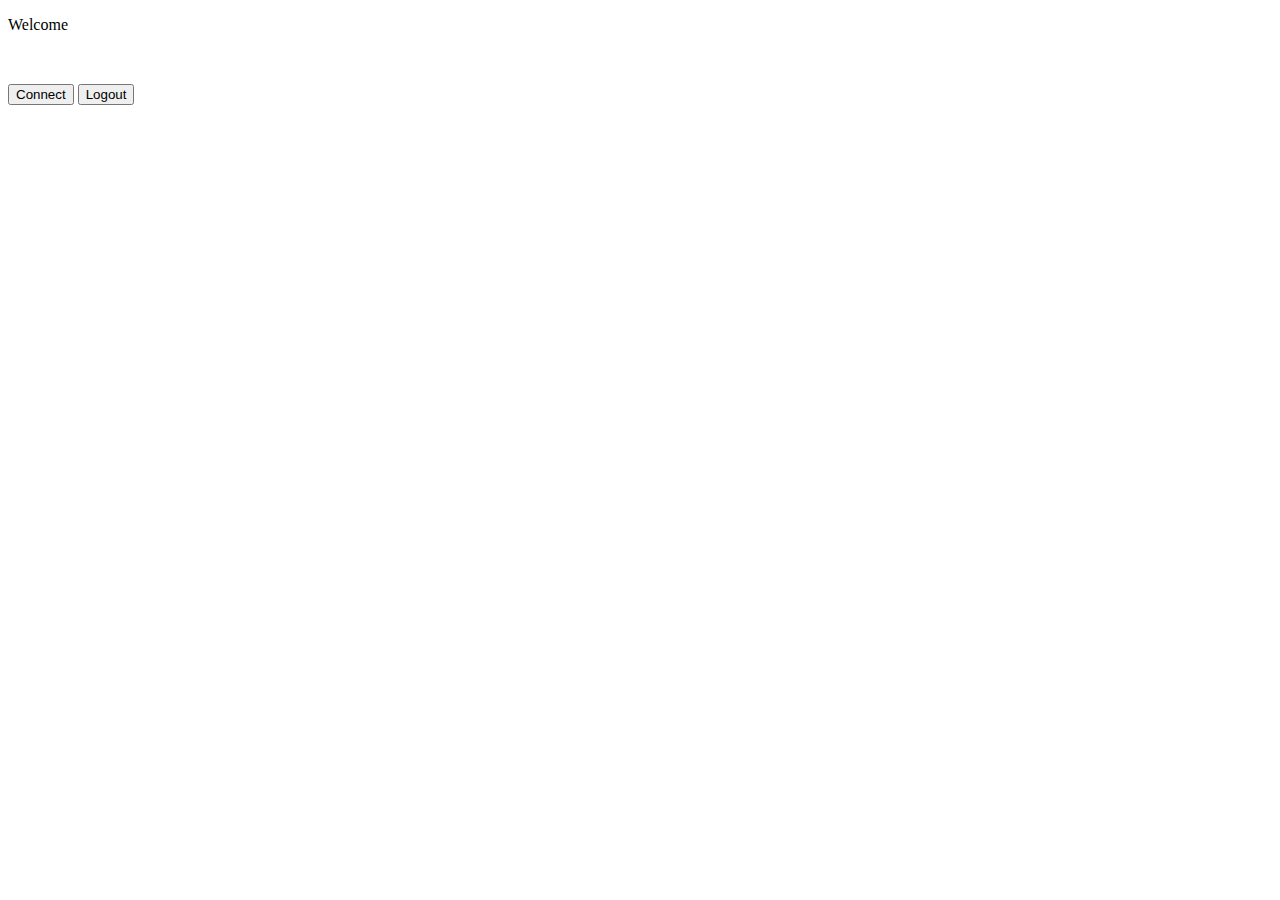
==== profile.html @ 4d84ca76 "update" ====
<!DOCTYPE html>
<html lang="en">
<head>
    <meta charset="UTF-8">
    <meta name="viewport" content="width=device-width, initial-scale=1.0">
    <link rel="stylesheet" href="style.css">
    <title>Profile Page</title>
</head>
<body>
   
<!-- -->
<form class="form">
    <p id="heading" class="fieldpname">Welcome</p>
    
    <div class="field3"> 
        <img id="image" class="field3"/>
    </div>
    <p id="name" class="fieldpname"> </p>
    
    <input type="button" class="btnConnect" value="Connect" onclick="vchat()">       
          
<input type="button" class="btnLogout" value="Logout" onclick="logout();">       
</form>



<!-- -->

</body>
<script>
    let params = {}
    
    let regex =  /([^&=]+)=([^&]*)/g, m

    while(m = regex.exec(location.href)){
        params[decodeURIComponent(m[1])] = decodeURIComponent(m[2])
    }

    if(Object.keys(params).length > 0){
        localStorage.setItem('authInfo',JSON.stringify(params))
    }

    // hide the acces token
    window.history.pushState({},document.title,"/" + "profile.html")
    let info = JSON.parse(localStorage.getItem('authInfo'))
    console.log(info['access_token'])
    console.log(info['expires_in'])

    fetch("https://www.googleapis.com/oauth2/v3/userinfo",{
        headers:{
            "Authorization":`Bearer ${info['access_token']}`
        }
    })
    .then((data) => data.json())
    .then((info) => {
        console.log(info)
        document.getElementById('name').innerHTML += info.name
        document.getElementById('image').setAttribute('src',info.picture)
    })

    function logout(){
         fetch("https://oauth2.googleapis.com/revoke?token=" + info['accesss_token'],{
            method: 'POST',
            headers:{
                'Content-type':'application/x-www-form-urlencoded'
            }
         })
         .then((data) => {
            location.href = "https://vchatt.github.io/strangers/index.html"
         })

    }

    function vchat(){
        window.location.href = "https://vchatt.github.io/strangers/vchat.html"
    }

</script>


</html>
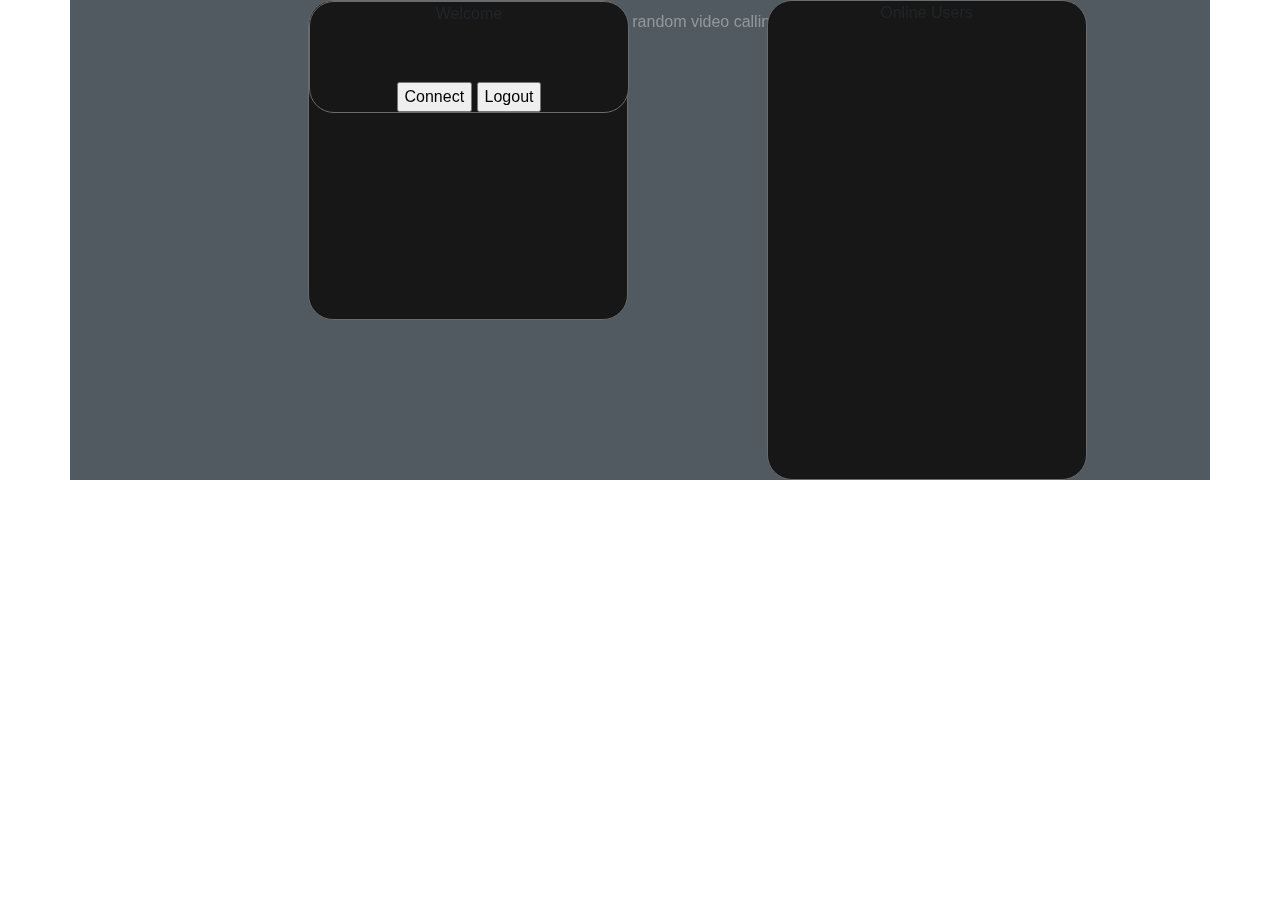
==== commit 1f18dde7: "nbdmn" ====
--- a/profile.html
+++ b/profile.html
@@ -1,81 +1,150 @@
-<!DOCTYPE html>
+<!doctype html>
 <html lang="en">
+
 <head>
-    <meta charset="UTF-8">
-    <meta name="viewport" content="width=device-width, initial-scale=1.0">
-    <link rel="stylesheet" href="style.css">
-    <title>Profile Page</title>
+  <meta charset="utf-8">
+  <meta name="viewport" content="width=device-width, initial-scale=1">
+  <title>Bootstrap demo</title>
+  <link href="https://cdn.jsdelivr.net/npm/bootstrap@5.3.3/dist/css/bootstrap.min.css" rel="stylesheet"
+    integrity="sha384-QWTKZyjpPEjISv5WaRU9OFeRpok6YctnYmDr5pNlyT2bRjXh0JMhjY6hW+ALEwIH" crossorigin="anonymous">
+  <link rel="stylesheet" href="style.css">
 </head>
-<body>
-   
-<!-- -->
-<form class="form">
-    <p id="heading" class="fieldpname">Welcome</p>
-    
-    <div class="field3"> 
-        <img id="image" class="field3"/>
-    </div>
-    <p id="name" class="fieldpname"> </p>
-    
-    <input type="button" class="btnConnect" value="Connect" onclick="vchat()">       
-          
-<input type="button" class="btnLogout" value="Logout" onclick="logout();">       
-</form>
+<style>
+  
+  body {
+      
+      height: 100vh;
+      margin: 0;
+      align-items: center;
+      justify-content: center;
+      padding: 0 50px;
+      font-family: "Segoe UI", Arial, sans-serif;
+      text-align: center;
+    }
+
+    .copy {
+      position: fixed;
+      top: 10px;
+      left: 50%;
+      transform: translateX(-50%);
+      font-size: 16px;
+      color: rgba(214, 212, 212, 0.5);
+    }
+    .card:hover{
+    transform: scale(1.05);
+    border: 1px solid black;
+}
+
+</style>
+<body> 
+  <div class="copy">Welcome to Strangers random video calling app</div>
+  <div class="container" style="
+  background-color: #525a61; 
+
+">
+<!--
+<div class="d-flex justify-content-start">9eurpjner,m...</div>
+<div class="d-flex justify-content-end">hcgfwejb,rnfwe...</div>
+<div class="d-flex justify-content-center">kyosukge...</div>
+<div class="d-flex justify-content-between">kuyfosuef...</div>
+<div class="d-flex justify-content-around">khysdoufj...</div>
+-->
+<div class="container" >
+  <div class="row">
+    <div class="col">
+      <div class="d-flex justify-content-end">
+            <div class="card" style="width: 20rem; height:20rem; 
+            background-color: #6a6b6b;border:1px solid #6a6b6b;
+            background-color: #171717;
+            margin-bottom: 30px;
+    border-radius: 25px;
+    transition: .4s ease-in-out;            
+            ">
+            <!-- form content-->
+            <form class="form" style="width: 20rem;
+            background-color: #6a6b6b;border:1px solid #6a6b6b;
+            background-color: #171717;
+           
+    border-radius: 25px;
+    transition: .4s ease-in-out;">
+              <p id="heading" class="fieldpname">Welcome</p>
+              <div class="field3"> 
+              <img id="image" class="field3"/>
+              </div>
+              <p id="name" class="fieldpname"> </p>
+              <input type="button" class="btnConnect" value="Connect" onclick="">       
+              <input type="button" class="btnLogout" value="Logout" onclick="logout();">   
+            </form>
 
 
+        <!--      -->
 
-<!-- -->
-
+            </div>
+      </div>
+    </div>  
+    <div class="col">
+      <div class="d-flex justify-content-center">
+            <div class="card" style="width: 20rem; height:30rem; 
+            background-color: #6a6b6b;border:1px solid #6a6b6b;
+            background-color: #171717; 
+            margin-left: 15px;           
+    border-radius: 25px;
+    transition: .4s ease-in-out;    ">
+             <p id="heading" class="fieldpname">Online Users</p> 
+            </div>          
+      </div>
+    </div>     
+   </div>
+  </div>
+     
+  <script src="script.js"></script>
+  <script src="https://cdn.jsdelivr.net/npm/bootstrap@5.3.3/dist/js/bootstrap.bundle.min.js"
+    integrity="sha384-YvpcrYf0tY3lHB60NNkmXc5s9fDVZLESaAA55NDzOxhy9GkcIdslK1eN7N6jIeHz"
+    crossorigin="anonymous"></script>
 </body>
 <script>
-    let params = {}
-    
-    let regex =  /([^&=]+)=([^&]*)/g, m
+  let params = {}
+  
+  let regex =  /([^&=]+)=([^&]*)/g, m
 
-    while(m = regex.exec(location.href)){
-        params[decodeURIComponent(m[1])] = decodeURIComponent(m[2])
-    }
+  while(m = regex.exec(location.href)){
+      params[decodeURIComponent(m[1])] = decodeURIComponent(m[2])
+  }
 
-    if(Object.keys(params).length > 0){
-        localStorage.setItem('authInfo',JSON.stringify(params))
-    }
+  if(Object.keys(params).length > 0){
+      localStorage.setItem('authInfo',JSON.stringify(params))
+  }
 
-    // hide the acces token
-    window.history.pushState({},document.title,"/" + "profile.html")
-    let info = JSON.parse(localStorage.getItem('authInfo'))
-    console.log(info['access_token'])
-    console.log(info['expires_in'])
+  // hide the acces token
+  window.history.pushState({},document.title,"/" + "profile.html")
+  let info = JSON.parse(localStorage.getItem('authInfo'))
+  console.log(info['access_token'])
+  console.log(info['expires_in'])
 
-    fetch("https://www.googleapis.com/oauth2/v3/userinfo",{
-        headers:{
-            "Authorization":`Bearer ${info['access_token']}`
-        }
-    })
-    .then((data) => data.json())
-    .then((info) => {
-        console.log(info)
-        document.getElementById('name').innerHTML += info.name
-        document.getElementById('image').setAttribute('src',info.picture)
-    })
+  fetch("https://www.googleapis.com/oauth2/v3/userinfo",{
+      headers:{
+          "Authorization":`Bearer ${info['access_token']}`
+      }
+  })
+  .then((data) => data.json())
+  .then((info) => {
+      console.log(info)
+      document.getElementById('name').innerHTML += info.name
+      document.getElementById('image').setAttribute('src',info.picture)
+  })
 
-    function logout(){
-         fetch("https://oauth2.googleapis.com/revoke?token=" + info['accesss_token'],{
-            method: 'POST',
-            headers:{
-                'Content-type':'application/x-www-form-urlencoded'
-            }
-         })
-         .then((data) => {
-            location.href = "https://vchatt.github.io/strangers/index.html"
-         })
+  function logout(){
+       fetch("https://oauth2.googleapis.com/revoke?token=" + info['accesss_token'],{
+          method: 'POST',
+          headers:{
+              'Content-type':'application/x-www-form-urlencoded'
+          }
+       })
+       .then((data) => {
+          location.href = "http://127.0.0.1:5500/index.html"
+       })
 
-    }
-
-    function vchat(){
-        window.location.href = "https://vchatt.github.io/strangers/vchat.html"
-    }
+  }
 
 </script>
-
-
 </html>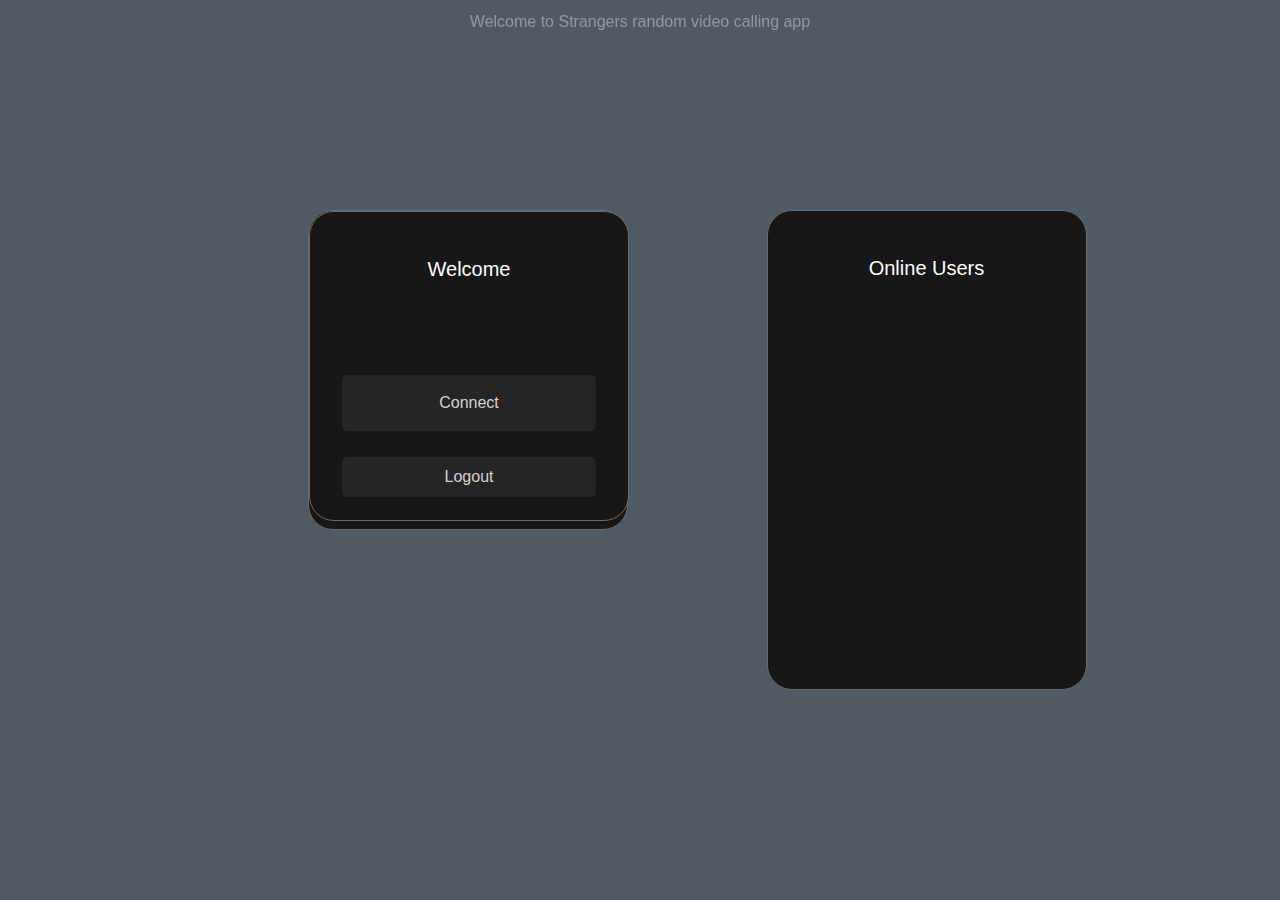
==== commit e7090ee8: "uygrjuehbfk" ====
--- a/profile.html
+++ b/profile.html
@@ -1,6 +1,5 @@
 <!doctype html>
 <html lang="en">
-
 <head>
   <meta charset="utf-8">
   <meta name="viewport" content="width=device-width, initial-scale=1">
@@ -72,7 +71,7 @@
               <img id="image" class="field3"/>
               </div>
               <p id="name" class="fieldpname"> </p>
-              <input type="button" class="btnConnect" value="Connect" onclick="">       
+              <input type="button" class="btnConnect" value="Connect" onclick="vchat()">       
               <input type="button" class="btnLogout" value="Logout" onclick="logout();">   
             </form>
 
@@ -97,7 +96,7 @@
    </div>
   </div>
      
-  <script src="script.js"></script>
+  <script src="gscript.js"></script>
   <script src="https://cdn.jsdelivr.net/npm/bootstrap@5.3.3/dist/js/bootstrap.bundle.min.js"
     integrity="sha384-YvpcrYf0tY3lHB60NNkmXc5s9fDVZLESaAA55NDzOxhy9GkcIdslK1eN7N6jIeHz"
     crossorigin="anonymous"></script>
@@ -141,10 +140,15 @@
           }
        })
        .then((data) => {
-          location.href = "http://127.0.0.1:5500/index.html"
-       })
+            location.href = "https://vchatt.github.io/strangers/index.html"
+         })
 
-  }
+    }
+
+    function vchat(){
+        window.location.href = "https://vchatt.github.io/strangers/vchat.html"
+    }
+
 
 </script>
 </html>--- a/style.css
+++ b/style.css
@@ -0,0 +1,219 @@
+body {
+    display: flex;
+    justify-content: center;
+    align-items: center;
+    min-height: 90vh;
+    background-color: #525a61;
+}
+
+.form {
+    display:flex;
+    flex-direction: column;
+    position:absolute;
+    gap:10px;
+    padding-left: 2em;
+    padding-right: 2em;
+    padding-bottom: 0.4em;
+    background-color: #171717;
+    border-radius: 25px;
+    transition: .4s ease-in-out;
+}
+
+.form:hover{
+    transform: scale(1.05);
+    border: 1px solid black;
+}
+
+#heading{
+    text-align: center;
+    margin :2em;
+    color: rgb(255, 255, 255);
+    font-size: 20px;
+    font-family: "Segoe UI", Arial, sans-serif;
+    font-weight: 400;
+}
+
+.field{
+    display: flex;
+    align-items: center;
+    justify-content: center;
+    gap: 0.5em;
+    border-radius: 25px;
+    padding:0.6em;
+    border: none;
+    outline: none;
+    color: white;
+    background-color: #171717;
+    box-shadow: inset 2px 5px 10px rgb(5, 5, 5);
+}
+
+.field1{
+    display: flex;
+    align-items: left;
+    justify-content: left;
+    gap: 0.2em;
+    border-radius: 25px;
+    padding:0.6em;
+    border: none;
+    outline: none;
+    color: rgb(100, 99, 99);
+    background-color: #171717;
+    font-family: "Segoe UI", Arial, sans-serif;
+    
+}
+
+.lbl{
+    font-family: "Segoe UI", Arial, sans-serif;
+    font-size: 15px;
+}
+
+.field2{
+    display: flex;
+    align-items: left;
+    justify-content: center;
+    gap: 0.2em;
+    border-radius: 25px;
+    padding:0.6em;
+    border: none;
+    outline: none;
+    color: rgb(100, 99, 99);
+    background-color: #171717;
+}
+.field3{
+    display: flex;
+    align-items: left;
+    justify-content: center;
+    gap: 0.2em;
+    border-radius: 50px;
+    
+    border: none;
+    outline: none;
+    color: rgb(100, 99, 99);
+    
+}
+.fieldpname{
+    display: flex;
+    align-items: left;
+    justify-content: center;
+    gap: 0.0em;
+    
+    padding:0.1em;
+    border: none;
+    outline: none;
+    color: rgb(213, 211, 211);
+    background-color: #171717;
+    font-family: "Segoe UI", Arial, sans-serif;
+    font-weight: 400;
+}
+.input-field{
+ background: none;
+ border: none;
+ outline: none;
+ width: 100%;
+ color: #d3d3d3;
+}
+
+.form .btn{
+    display: flex;
+    justify-content: center;
+    flex-direction: row;
+    margin-top: 0.5em;    
+}
+
+.button3{
+    padding: 1.0em;
+    border-radius: 5px;
+    margin-bottom: 3em;
+    border: none;
+    outline: none;
+    transition: .4s ease-in-out;
+    background-color: #252525;
+    color: rgb(213, 211, 211); 
+    font-family: "Segoe UI", Arial, sans-serif;
+    font-weight: 400;
+}
+
+.button3:hover{
+    background-color: #4285F4;
+    color: white; 
+}
+
+.btnConnect{
+    padding: 1.0em;
+    border-radius: 5px;
+    margin-bottom: 1em;
+    border: none;
+    outline: none;
+    transition: .4s ease-in-out;
+    background-color: #252525;
+    color: rgb(213, 211, 211); 
+    font-family: "Segoe UI", Arial, sans-serif;
+    font-weight: 400;
+}
+
+.btnConnect:hover{
+    background-color: green;
+    color: white; 
+}
+
+.button4{
+    padding: 0.5em;
+    border-radius: 5px;
+    padding-left: 2.3em;
+    padding-right: 2.3em;    
+    border: none;
+    outline: none;
+    transition: .4s ease-in-out;
+    background-color: #252525;
+    color: rgb(213, 211, 211);
+    font-family: "Segoe UI", Arial, sans-serif;
+    font-weight: 400;
+}
+
+.button4:hover{
+    background-color: black;
+    color: white; 
+}
+
+.button5{
+    padding: 0.5em;
+    border-radius: 5px;
+    margin-bottom: 0em;
+    border: none;
+    outline: none;
+    transition: .4s ease-in-out;
+    background-color: #252525;
+    color: rgb(213, 211, 211);
+    font-family: "Segoe UI", Arial, sans-serif;
+    font-weight: 400;
+}
+
+.button5:hover{
+    background-color: red;
+    color: white; 
+}
+
+.btnLogout{
+    padding: 0.5em;
+    border-radius: 5px;
+    margin-bottom: 1em;
+    border: none;
+    outline: none;
+    transition: .4s ease-in-out;
+    background-color: #252525;
+    color: rgb(213, 211, 211);
+    font-family: "Segoe UI", Arial, sans-serif;
+    font-weight: 400;
+}
+
+.btnLogout:hover{
+    background-color: red;
+    color: white; 
+}
+
+.circular{ 
+    border-top-left-radius: 50% 50%; 
+    border-top-right-radius: 50% 50%; 
+    border-bottom-right-radius: 50% 50%; 
+    border-bottom-left-radius: 50% 50%; 
+}
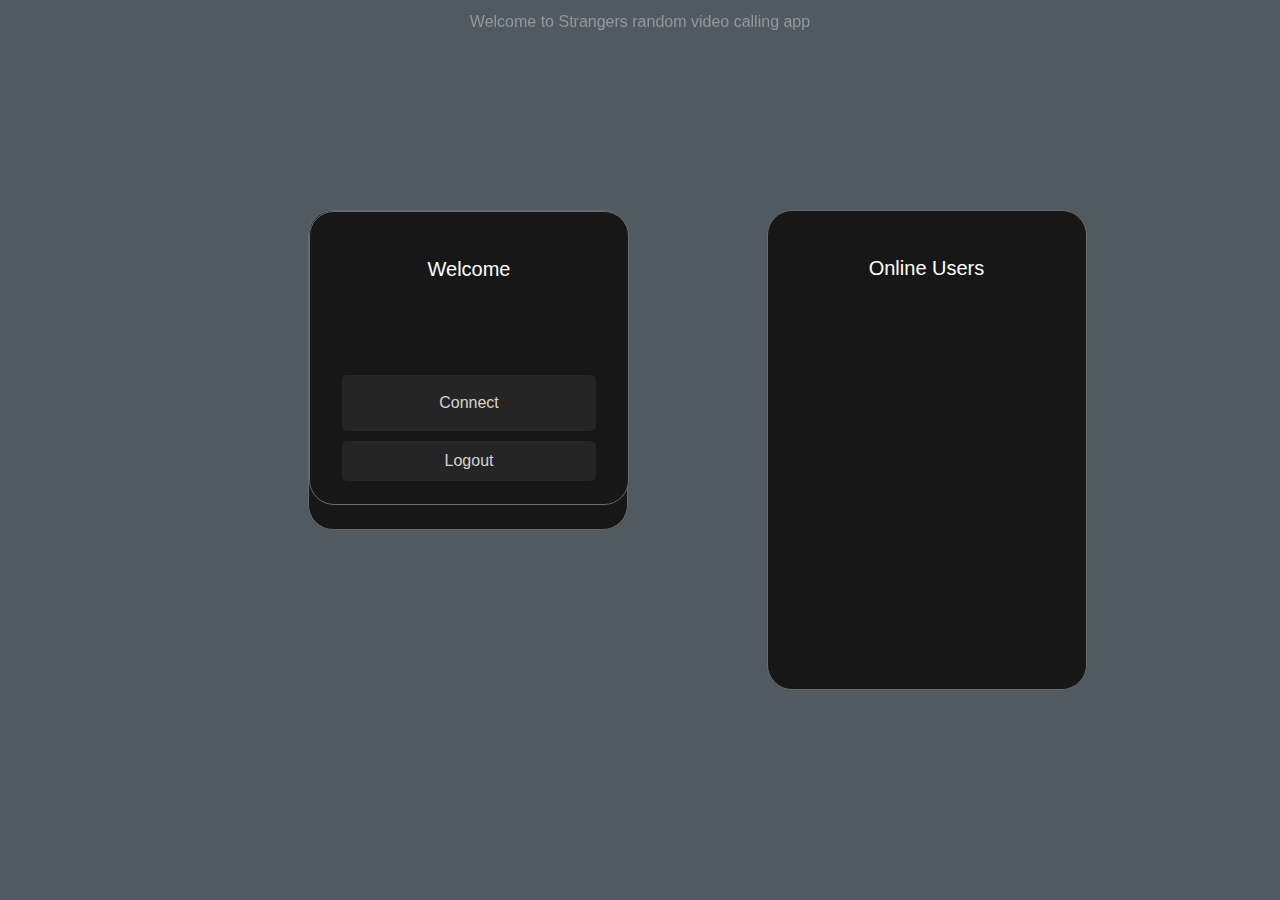
==== commit c08fce79: "dnkjgjv" ====
--- a/profile.html
+++ b/profile.html
@@ -50,7 +50,7 @@
 -->
 <div class="container" >
   <div class="row">
-    <div class="col">
+    <div class="col" style="margin-bottom: 30px;">
       <div class="d-flex justify-content-end">
             <div class="card" style="width: 20rem; height:20rem; 
             background-color: #6a6b6b;border:1px solid #6a6b6b;
@@ -63,9 +63,9 @@
             <form class="form" style="width: 20rem;
             background-color: #6a6b6b;border:1px solid #6a6b6b;
             background-color: #171717;
-           
-    border-radius: 25px;
-    transition: .4s ease-in-out;">
+            margin-bottom: 10px;
+            border-radius: 25px;
+            transition: .4s ease-in-out;">
               <p id="heading" class="fieldpname">Welcome</p>
               <div class="field3"> 
               <img id="image" class="field3"/>
--- a/style.css
+++ b/style.css
@@ -141,7 +141,7 @@
 .btnConnect{
     padding: 1.0em;
     border-radius: 5px;
-    margin-bottom: 1em;
+    margin-bottom: 0em;
     border: none;
     outline: none;
     transition: .4s ease-in-out;
